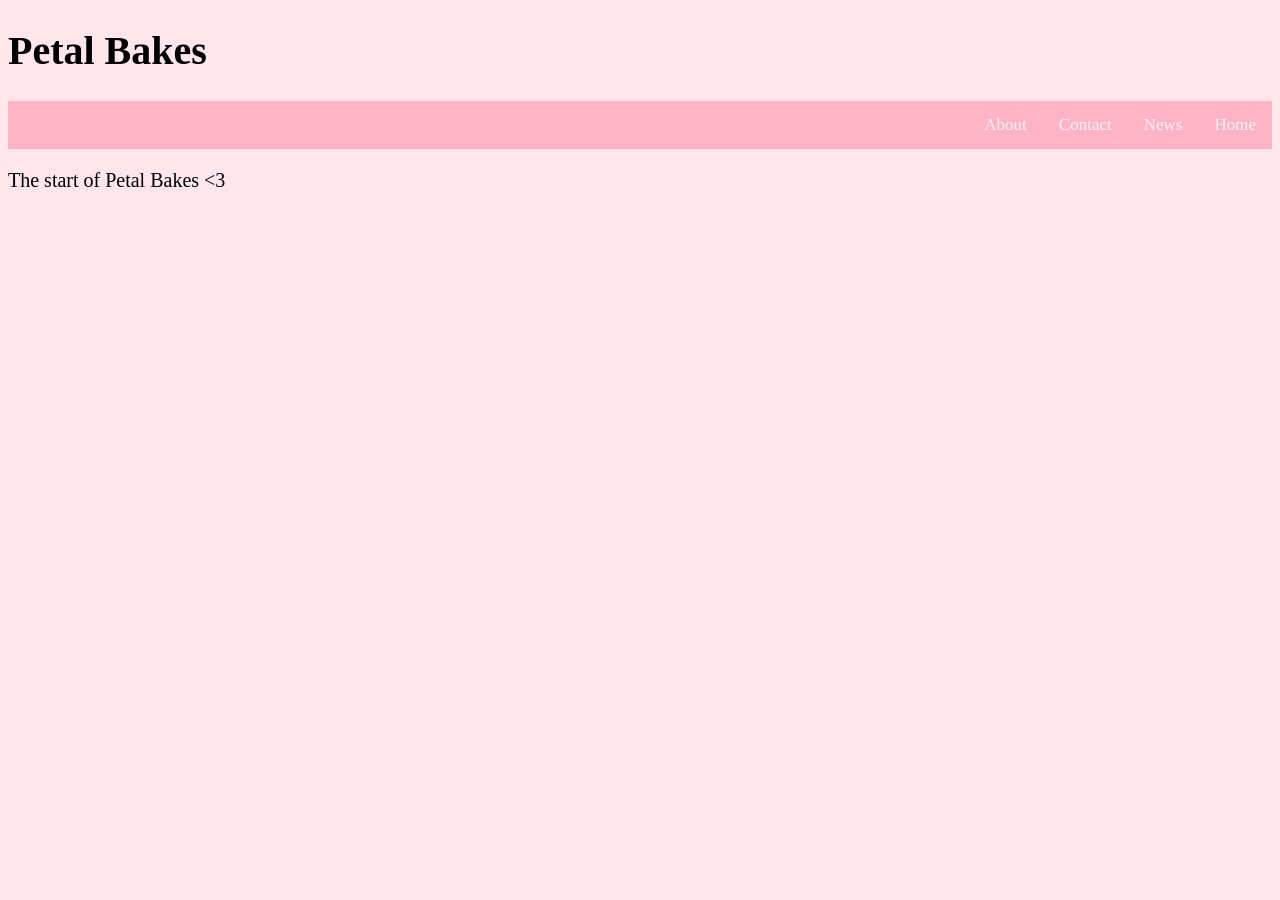
==== index.html @ 5735cefa "Making the initial base of the website" ====
<!DOCTYPE html>
<html lang="en">
    <head>
        <meta charset="UTF-8">
        <meta name="viewport" content="width=device-width, initial-scale=1.0">
        <title>Petal Bakes</title>
        <link rel="stylesheet" href="stylesheet.css">
    </head>
    <body>
        <div id="mainheader">
            <h1>Petal Bakes</h1>
            <div class="topnav">
                <a class="active" href="#home">Home</a>
                <a href="#news">News</a>
                <a href="#contact">Contact</a>
                <a href="#about">About</a>
            </div>
        </div>
        <p>The start of Petal Bakes <3</p>
    </body>
</html>
---- stylesheet.css ----
body {
    font-family: verdana;
    font-size: 20px;
    background-color: #ffe5ec
}

.topnav {
  background-color: #ffb3c6;
  overflow: hidden;
}

.topnav a {
  float: right;
  color: #f2f2f2;
  text-align: center;
  padding: 14px 16px;
  text-decoration: none;
  font-size: 17px;
}

.topnav a:hover {
  background-color: #ffc2d1;
  color: white;
}
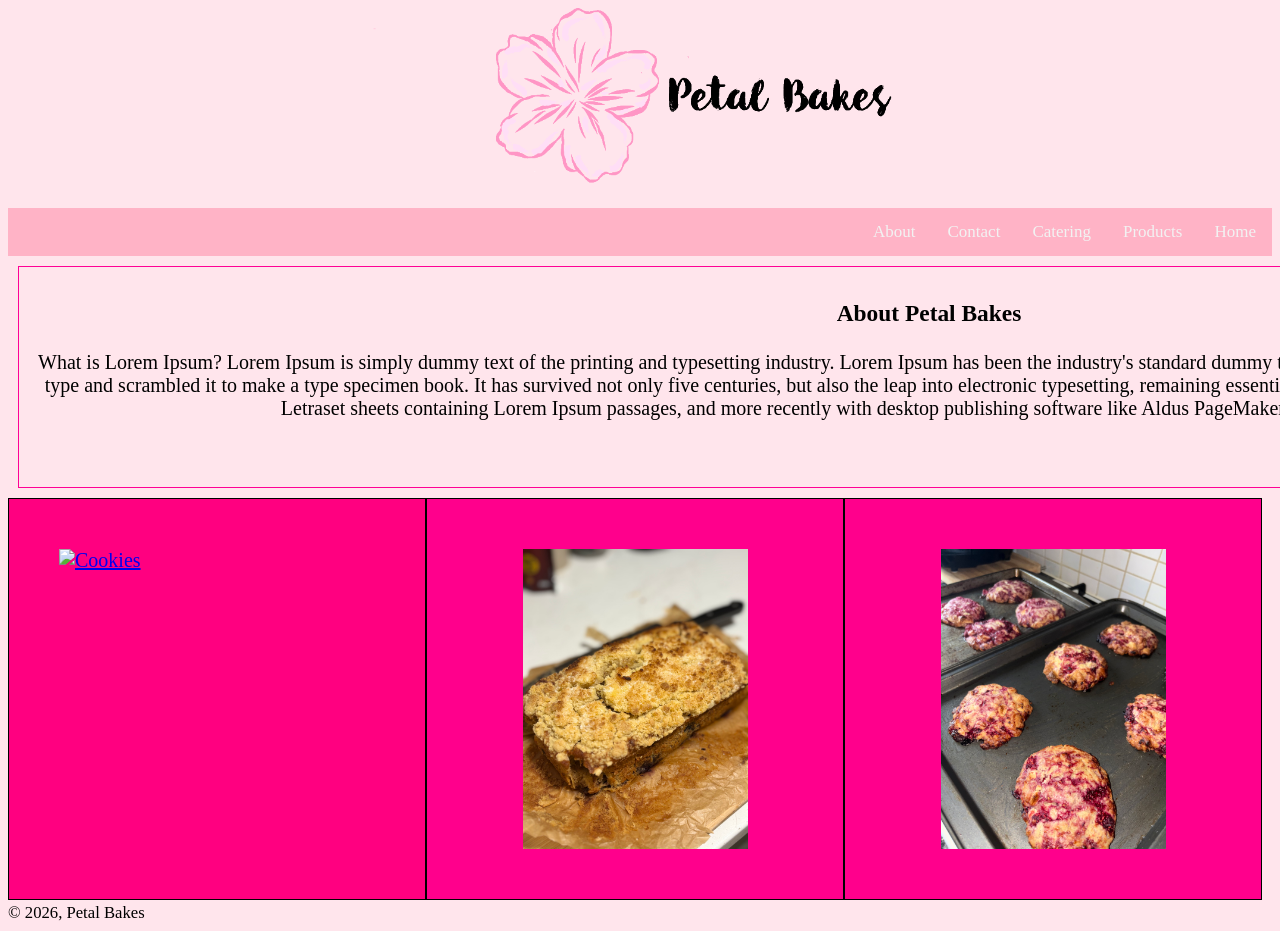
==== commit 8547ab62: "Updating github" ====
--- a/index.html
+++ b/index.html
@@ -5,17 +5,36 @@
         <meta name="viewport" content="width=device-width, initial-scale=1.0">
         <title>Petal Bakes</title>
         <link rel="stylesheet" href="stylesheet.css">
+        <link rel="normalize" href="normalize.css">
     </head>
     <body>
         <div id="mainheader">
-            <h1>Petal Bakes</h1>
+            <img src="petalbakes-logo.png" alt="Petal Bakes Logo" height="200px">
             <div class="topnav">
-                <a class="active" href="#home">Home</a>
-                <a href="#news">News</a>
-                <a href="#contact">Contact</a>
-                <a href="#about">About</a>
+                <a class="active" href="index.html">Home</a>
+                <a href="product.html">Products</a>
+                <a href="catering.html">Catering</a>
+                <a href="contact.html">Contact</a>
+                <a href="about.html">About</a>
             </div>
         </div>
-        <p>The start of Petal Bakes <3</p>
+        <center><div class="boxheading"><h3>About Petal Bakes</h3>What is Lorem Ipsum?
+    Lorem Ipsum is simply dummy text of the printing and typesetting industry. Lorem Ipsum has been the industry's standard dummy text ever since the 1500s, when an unknown printer took a galley of type and scrambled it to make a type specimen book. It has survived not only five centuries,
+    but also the leap into electronic typesetting, remaining essentially unchanged. It was popularised in the 1960s with the release of Letraset sheets containing Lorem Ipsum passages, 
+    and more recently with desktop publishing software like Aldus PageMaker including versions of Lorem Ipsum.</center>
+            </div>
+            <div class="clearfix">
+        <div class="box" style="background-color:#ff0080">
+        <a href="product.html"><img src="cookies.jpg" alt="Cookies" style="height: 300px;"></a>
+        </div>
+        <div class="box" style="background-color:#ff008c">
+        <a href="product.html"><img src="bananabread.jpeg" alt="Banana Bread" style="height: 300px;"></a>
+        </div>
+        <div class="clearfix">
+            <div class="box" style="background-color:#ff008c">
+                <a href="product.html"><img src="raspcookies.jpeg" alt="Cookies" style="height: 300px;"></a>
+                </div>
+      </div>
+       <footer><small>&copy; 2026, Petal Bakes</small></footer>
     </body>
 </html>
--- a/stylesheet.css
+++ b/stylesheet.css
@@ -7,6 +7,7 @@
 .topnav {
   background-color: #ffb3c6;
   overflow: hidden;
+  align-content: center;
 }
 
 .topnav a {
@@ -22,3 +23,49 @@
   background-color: #ffc2d1;
   color: white;
 }
+
+img { 
+   display: block;
+  margin: auto;
+}
+
+.boxheading {
+  width: 1800px;
+    height: 200px;
+    border: 1px solid rgb(255, 0, 149);
+    padding: 10px;
+    margin: 10px;
+}
+
+/* Creating Boxes Side by Side to eachother */
+.box {
+	float: left;
+	width: 25%;
+	padding: 50px;
+	border: 1px solid black;
+  }
+
+  .box2 {
+	float: left;
+	width: 50%;
+	padding: 25px;
+	border: 1px solid black;
+  }
+  
+  
+  .clearfix::after {
+	content: "";
+	clear: both;
+	display: table;
+  }
+  .fltlt {
+	float: left;
+	margin-right: 8px;
+   }
+   .fltrt {
+	float: right;
+	margin-left: 16px;
+   }
+	.clear {
+	clear: both;
+   }
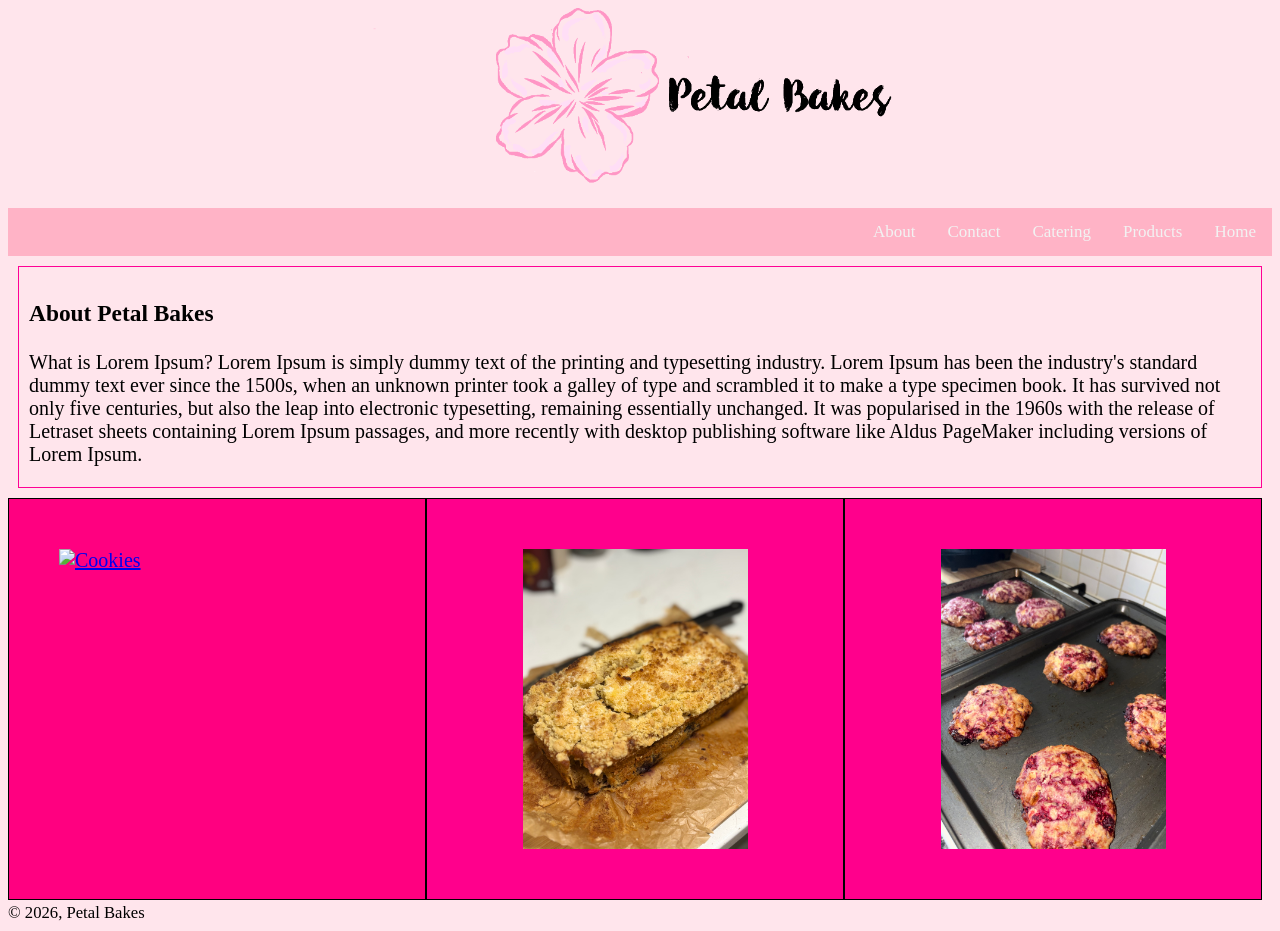
==== commit faa8733f: "Improved page layout in stylesheet" ====
--- a/index.html
+++ b/index.html
@@ -18,11 +18,11 @@
                 <a href="about.html">About</a>
             </div>
         </div>
-        <center><div class="boxheading"><h3>About Petal Bakes</h3>What is Lorem Ipsum?
-    Lorem Ipsum is simply dummy text of the printing and typesetting industry. Lorem Ipsum has been the industry's standard dummy text ever since the 1500s, when an unknown printer took a galley of type and scrambled it to make a type specimen book. It has survived not only five centuries,
-    but also the leap into electronic typesetting, remaining essentially unchanged. It was popularised in the 1960s with the release of Letraset sheets containing Lorem Ipsum passages, 
-    and more recently with desktop publishing software like Aldus PageMaker including versions of Lorem Ipsum.</center>
-            </div>
+
+        <div class="boxheading">
+            <h3>About Petal Bakes</h3>
+            What is Lorem Ipsum? Lorem Ipsum is simply dummy text of the printing and typesetting industry. Lorem Ipsum has been the industry's standard dummy text ever since the 1500s, when an unknown printer took a galley of type and scrambled it to make a type specimen book. It has survived not only five centuries, but also the leap into electronic typesetting, remaining essentially unchanged. It was popularised in the 1960s with the release of Letraset sheets containing Lorem Ipsum passages, and more recently with desktop publishing software like Aldus PageMaker including versions of Lorem Ipsum.
+        </div>
             <div class="clearfix">
         <div class="box" style="background-color:#ff0080">
         <a href="product.html"><img src="cookies.jpg" alt="Cookies" style="height: 300px;"></a>
--- a/stylesheet.css
+++ b/stylesheet.css
@@ -30,7 +30,6 @@
 }
 
 .boxheading {
-  width: 1800px;
     height: 200px;
     border: 1px solid rgb(255, 0, 149);
     padding: 10px;
@@ -68,4 +67,32 @@
    }
 	.clear {
 	clear: both;
-   }+   }
+
+  .grid-container {
+    display: grid;
+    grid-template-areas:
+      "catering-desc catering-form"
+      "catering-menu catering-menu";
+    grid-template-columns: 2fr 2fr;
+    gap: 3px;
+    background-color: #ffb3c6;
+    padding: 5px;
+  }
+
+  .grid-container div {
+    background-color:#ffc2d1;
+    padding: 10px;
+  }
+
+  .grid-container div.catering-desc {
+    grid-area: catering-desc;
+  }
+
+  .grid-container div.catering-form {
+    grid-area: catering-form;
+  }
+
+  .grid-container div.catering-menu {
+    grid-area: catering-menu;
+  }
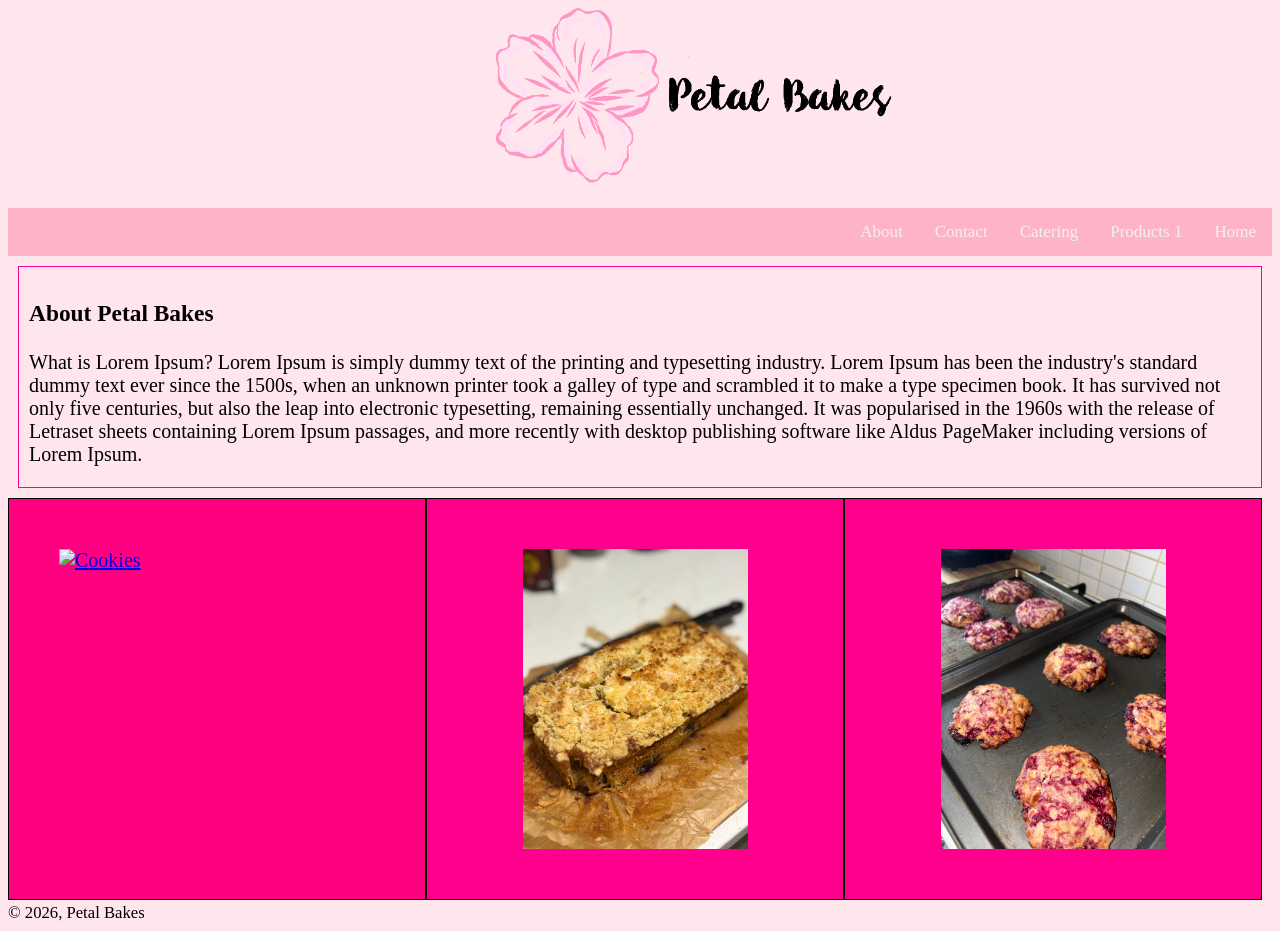
==== commit 0d563d3a: "Checking GitHub works" ====
--- a/index.html
+++ b/index.html
@@ -12,7 +12,7 @@
             <img src="petalbakes-logo.png" alt="Petal Bakes Logo" height="200px">
             <div class="topnav">
                 <a class="active" href="index.html">Home</a>
-                <a href="product.html">Products</a>
+                <a href="product.html">Products 1</a>
                 <a href="catering.html">Catering</a>
                 <a href="contact.html">Contact</a>
                 <a href="about.html">About</a>
@@ -33,7 +33,8 @@
         <div class="clearfix">
             <div class="box" style="background-color:#ff008c">
                 <a href="product.html"><img src="raspcookies.jpeg" alt="Cookies" style="height: 300px;"></a>
-                </div>
+
+            </div>
       </div>
        <footer><small>&copy; 2026, Petal Bakes</small></footer>
     </body>
